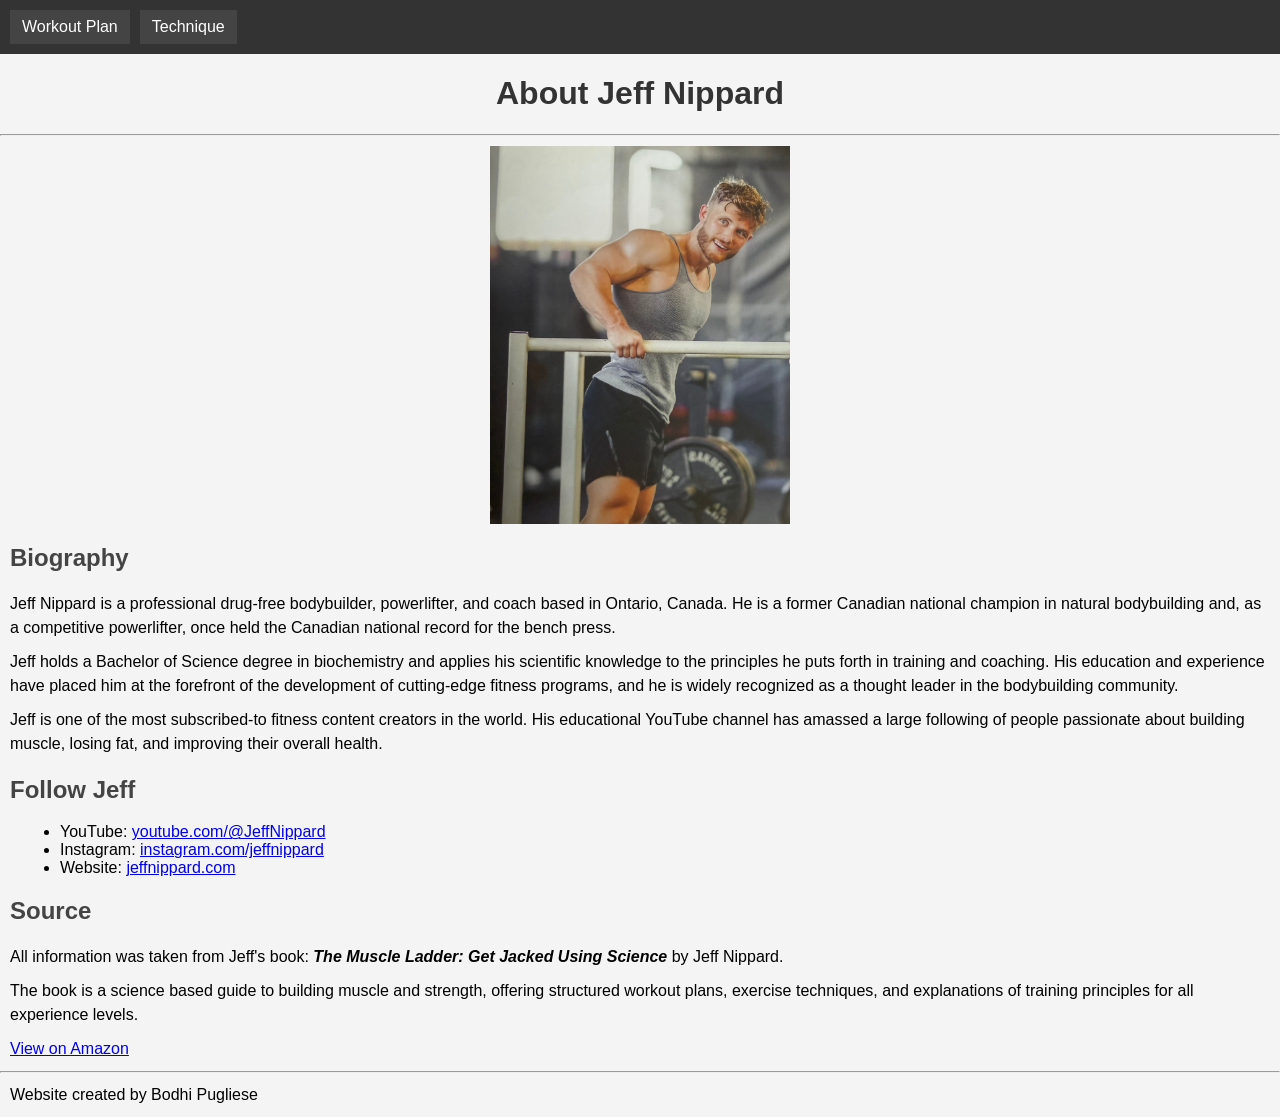
==== about.html @ 98ad20b9 "Add files via upload" ====
<!DOCTYPE html>
<html lang="en">
<head>
    <meta charset="UTF-8">
    <meta name="viewport" content="width=device-width, initial-scale=1.0">
    <title>About Jeff Nippard</title>
    <link rel="stylesheet" href="style.css">
</head>
<body>

    <nav>
        <a href="workoutPlan.html">Workout Plan</a>
        <a href="technique.html">Technique</a>
    </nav>

    <header>
        <h1>About Jeff Nippard</h1>
        <hr>
    </header>

    <main>

        <section>
            <img src="jeff.jpeg" alt="Jeff Nippard" width="300">

        </section>


        <!-- BIO SECTION -->
        <section>
            <h2>Biography</h2>

            <p>
                Jeff Nippard is a professional drug-free bodybuilder, powerlifter, and coach based in Ontario, Canada.
                He is a former Canadian national champion in natural bodybuilding and, as a competitive powerlifter,
                once held the Canadian national record for the bench press.
            </p>

            <p>
                Jeff holds a Bachelor of Science degree in biochemistry and applies his scientific knowledge to the
                principles he puts forth in training and coaching. His education and experience have placed him at the
                forefront of the development of cutting-edge fitness programs, and he is widely recognized as a thought
                leader in the bodybuilding community.
            </p>

            <p>
                Jeff is one of the most subscribed-to fitness content creators in the world. His educational YouTube
                channel has amassed a large following of people passionate about building muscle, losing fat, and
                improving their overall health.
            </p>
        </section>


        <section>
            <h2>Follow Jeff</h2>
            <ul>
                <li>YouTube: <a href="https://www.youtube.com/@JeffNippard" target="_blank">youtube.com/@JeffNippard</a></li>
                <li>Instagram: <a href="https://www.instagram.com/jeffnippard" target="_blank">instagram.com/jeffnippard</a></li>
                <li>Website: <a href="https://jeffnippard.com" target="_blank">jeffnippard.com</a></li>
            </ul>
        </section>


        <section>
            <h2>Source</h2>

            <p>
                All information was taken from Jeff's book:
                <b><i>The Muscle Ladder: Get Jacked Using Science</i></b> by Jeff Nippard.
            </p>

            <p>
                The book is a science based guide to building muscle and strength, offering structured workout plans,
                exercise techniques, and explanations of training principles for all experience levels.
            </p>

            <p>
                <a href="https://www.amazon.com/Muscle-Ladder-Jacked-Using-Science/dp/1628604867" target="_blank">
                    View on Amazon
                </a>
            </p>
        </section>

    </main>

    <footer>
        <hr>
        <p>Website created by Bodhi Pugliese</p>
    </footer>

</body>
</html>
---- style.css ----
body {
    font-family: Arial, sans-serif;
    background-color: #f4f4f4;
    margin: 0;
    padding: 0;
}




nav {
    background-color: #333;
    padding: 10px;
    display: flex;
    gap: 10px;
}

nav a {
    color: white;
    text-decoration: none;
    padding: 8px 12px;
    background-color: #444;
}

nav a:hover {
    color: yellow;
}




h1 {
    text-align: center;
    color: #333;
}

h2 {
    color: #444;
    margin-left: 10px;
}

p {
    margin: 10px;
    line-height: 1.5;
}

ul {
    margin-left: 20px;
}




table {
    width: 80%;
    margin: 10px auto;
    border-collapse: collapse;
    background-color: white;
}

th {
    background-color: #555;
    color: white;
    padding: 8px;
}

td {
    padding: 8px;
    text-align: center;
}

table, th, td {
    border: 1px solid black;
}






img {
    display: block;
    margin: 10px auto;
}




@media (max-width: 600px) {
    nav {
        flex-direction: column;
    }
}
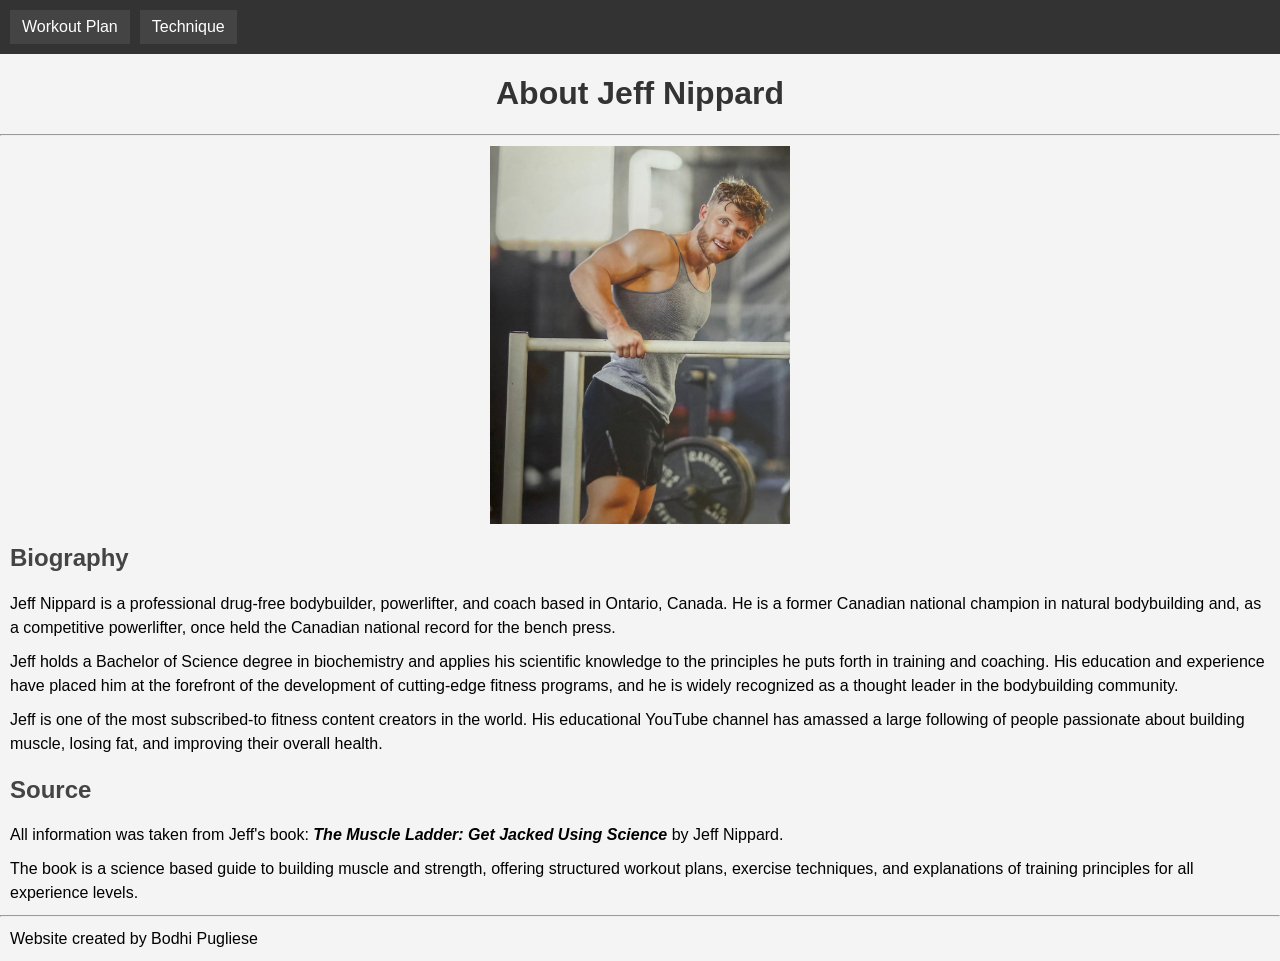
==== commit 9a740146: "Add files via upload" ====
--- a/about.html
+++ b/about.html
@@ -50,17 +50,6 @@
             </p>
         </section>
 
-
-        <section>
-            <h2>Follow Jeff</h2>
-            <ul>
-                <li>YouTube: <a href="https://www.youtube.com/@JeffNippard" target="_blank">youtube.com/@JeffNippard</a></li>
-                <li>Instagram: <a href="https://www.instagram.com/jeffnippard" target="_blank">instagram.com/jeffnippard</a></li>
-                <li>Website: <a href="https://jeffnippard.com" target="_blank">jeffnippard.com</a></li>
-            </ul>
-        </section>
-
-
         <section>
             <h2>Source</h2>
 
@@ -74,11 +63,6 @@
                 exercise techniques, and explanations of training principles for all experience levels.
             </p>
 
-            <p>
-                <a href="https://www.amazon.com/Muscle-Ladder-Jacked-Using-Science/dp/1628604867" target="_blank">
-                    View on Amazon
-                </a>
-            </p>
         </section>
 
     </main>
